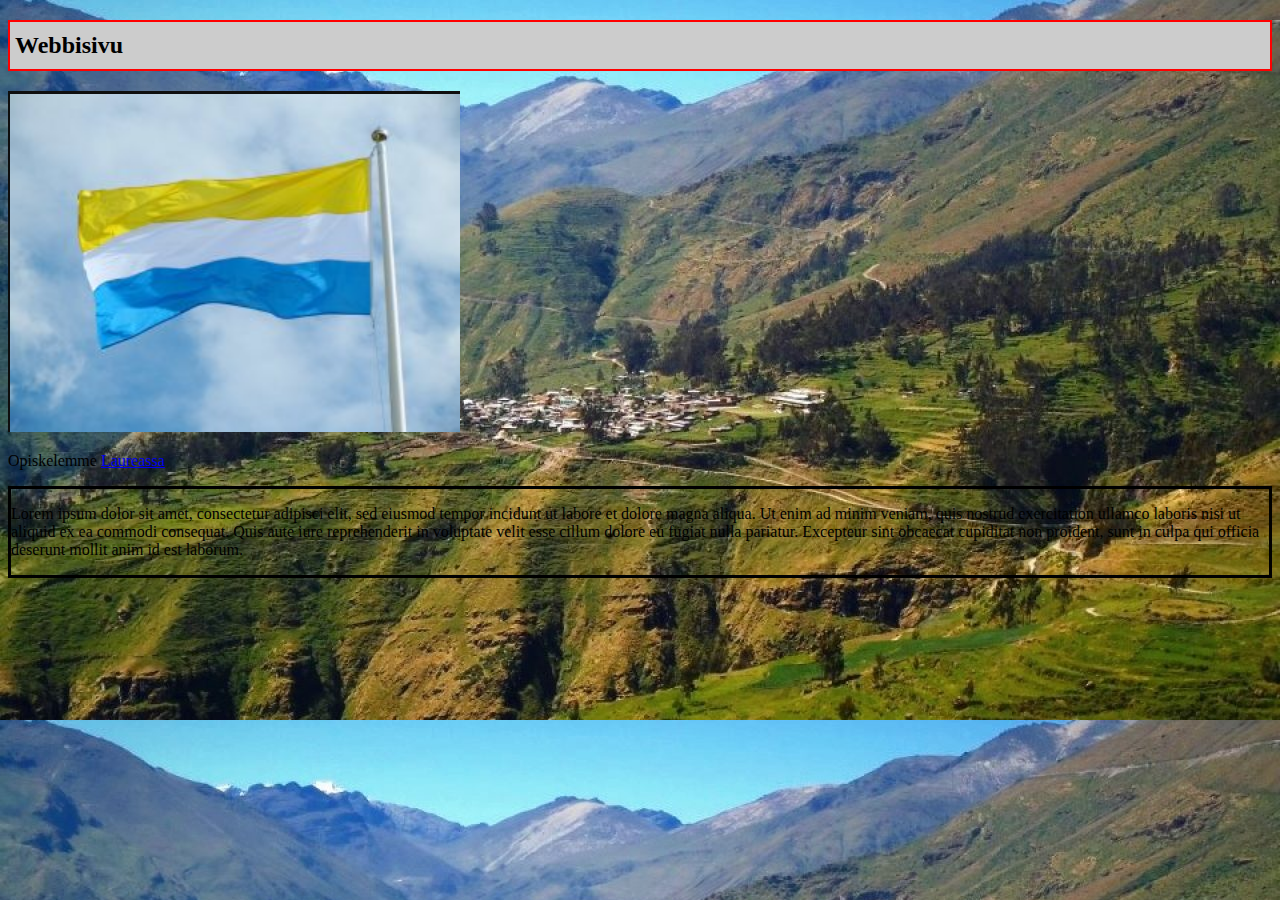
==== second.html @ a186174b "Add second html doc" ====
<!DOCTYPE html>
<html>
<head lang="fi">
<title>PAOPAOTANG</title>
</head>
<link rel="stylesheet" href="testi.css">
<body style="background: url(tausta.jpg)">
    
       
<main>
<H2>Webbisivu</H2>
<img class="card-img" src="kuva.PNG" alt="">
<p>Opiskelemme <a href="https://www.str-t.com">Laureassa</a></p>
<div class= leipäteksti>
   <p>Lorem ipsum dolor sit amet, consectetur adipisci elit, sed eiusmod tempor incidunt ut labore et dolore magna aliqua. Ut enim ad minim veniam, quis nostrud exercitation ullamco laboris nisi ut aliquid ex ea commodi consequat. Quis aute iure reprehenderit in voluptate velit esse cillum dolore eu fugiat nulla pariatur. Excepteur sint obcaecat cupiditat non proident, sunt in culpa qui officia deserunt mollit anim id est laborum.
    </p>
</div>
</body>
</html>
---- testi.css ----
h2 { border: 2px solid #ff0000; background-color: #cccccc;padding-left: 5px;padding-bottom: 10px;padding-top: 10px; }
div.leipäteksti {;
    border: 3px solid black;
}
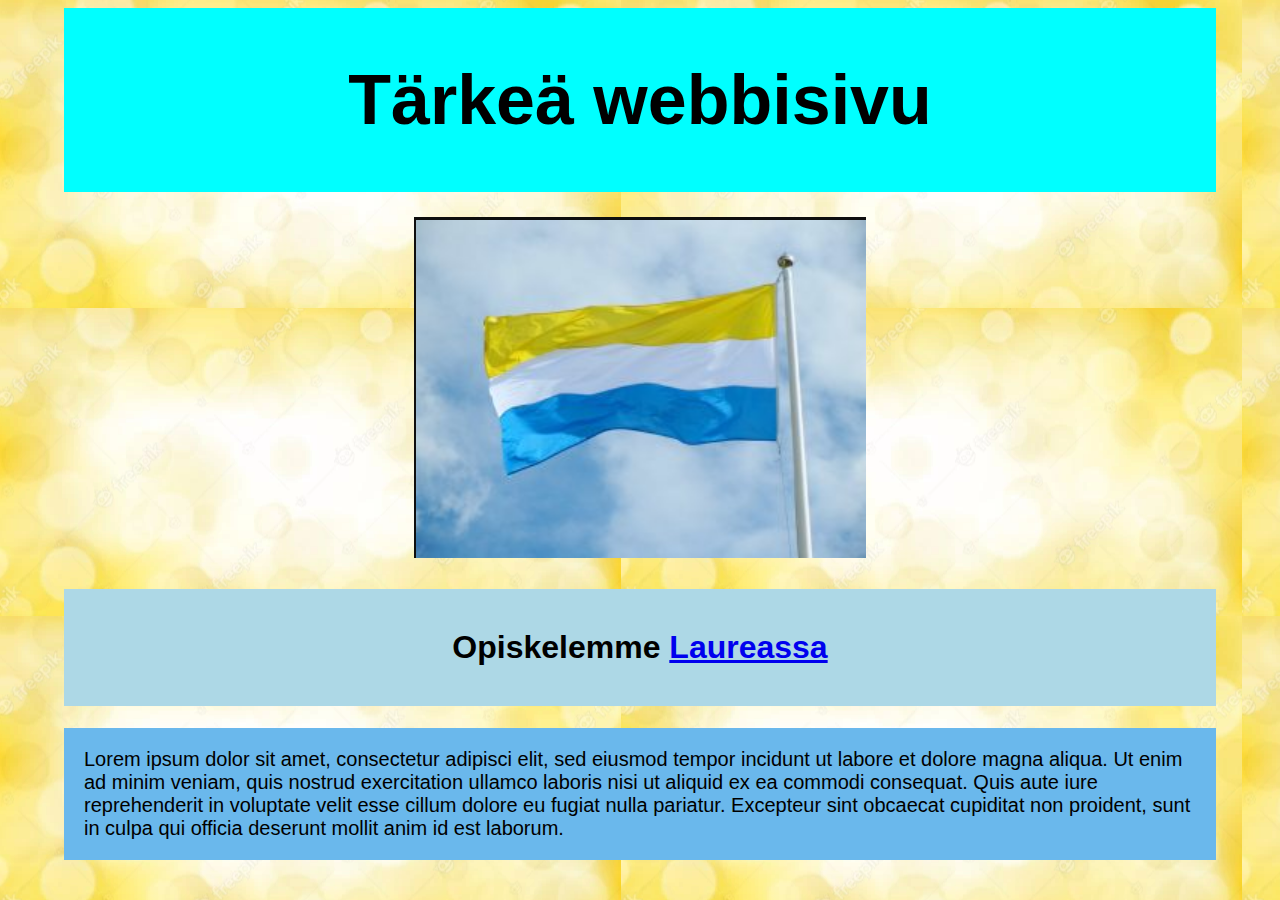
==== commit dc03fb88: "Added several changes" ====
--- a/second.html
+++ b/second.html
@@ -1,19 +1,19 @@
 <!DOCTYPE html>
 <html>
 <head lang="fi">
-<title>PAOPAOTANG</title>
+    <title>PAOPAOTANG</title>
 </head>
 <link rel="stylesheet" href="testi.css">
-<body style="background: url(tausta.jpg)">
-    
-       
-<main>
-<H2>Webbisivu</H2>
-<img class="card-img" src="kuva.PNG" alt="">
-<p>Opiskelemme <a href="https://www.str-t.com">Laureassa</a></p>
-<div class= leipäteksti>
-   <p>Lorem ipsum dolor sit amet, consectetur adipisci elit, sed eiusmod tempor incidunt ut labore et dolore magna aliqua. Ut enim ad minim veniam, quis nostrud exercitation ullamco laboris nisi ut aliquid ex ea commodi consequat. Quis aute iure reprehenderit in voluptate velit esse cillum dolore eu fugiat nulla pariatur. Excepteur sint obcaecat cupiditat non proident, sunt in culpa qui officia deserunt mollit anim id est laborum.
-    </p>
-</div>
+<body style="background: url(background.PNG)">
+    <header>
+        <h1>Tärkeä webbisivu</h1>
+    </header>
+
+    <img src="kuva.PNG" alt="Torniolaakson flaku">
+
+    <h1 id="myHeader">Opiskelemme <a href="https://www.str-t.com" target="_blank">Laureassa</a></h1>
+    <div class= leipateksti>
+        <p>Lorem ipsum dolor sit amet, consectetur adipisci elit, sed eiusmod tempor incidunt ut labore et dolore magna aliqua. Ut enim ad minim veniam, quis nostrud exercitation ullamco laboris nisi ut aliquid ex ea commodi consequat. Quis aute iure reprehenderit in voluptate velit esse cillum dolore eu fugiat nulla pariatur. Excepteur sint obcaecat cupiditat non proident, sunt in culpa qui officia deserunt mollit anim id est laborum.</p>
+    </div>
 </body>
 </html>--- a/testi.css
+++ b/testi.css
@@ -1,6 +1,45 @@
+body {
+    font-family: Arial, Helvetica, sans-serif;
+    width: 90%;
+    margin-left: auto;
+    margin-right: auto;
+}
 
+header {
+    background-color: aqua;
+    padding: 5px;
+    text-align: center;
+    font-size: 35px;
+    color: black;
+}
 
-h2 { border: 2px solid #ff0000; background-color: #cccccc;padding-left: 5px;padding-bottom: 10px;padding-top: 10px; }
-div.leipäteksti {;
+img {
+    display: block;
+    margin-left: auto;
+    margin-right: auto;
+    padding-top: 25px;
+    padding-bottom: 10px;
+}
+
+h2 { 
+    border: 2px solid #ff0000; 
+    background-color: #cccccc;
+    padding-left: 5px;
+}
+
+#leipateksti {
     border: 3px solid black;
 }
+
+p {
+    background:#6ab8ec;
+    padding:20px;
+    font-size: 20px;
+}
+
+#myHeader {
+    background-color: lightblue;
+    color: black;
+    padding: 40px;
+    text-align: center;
+}
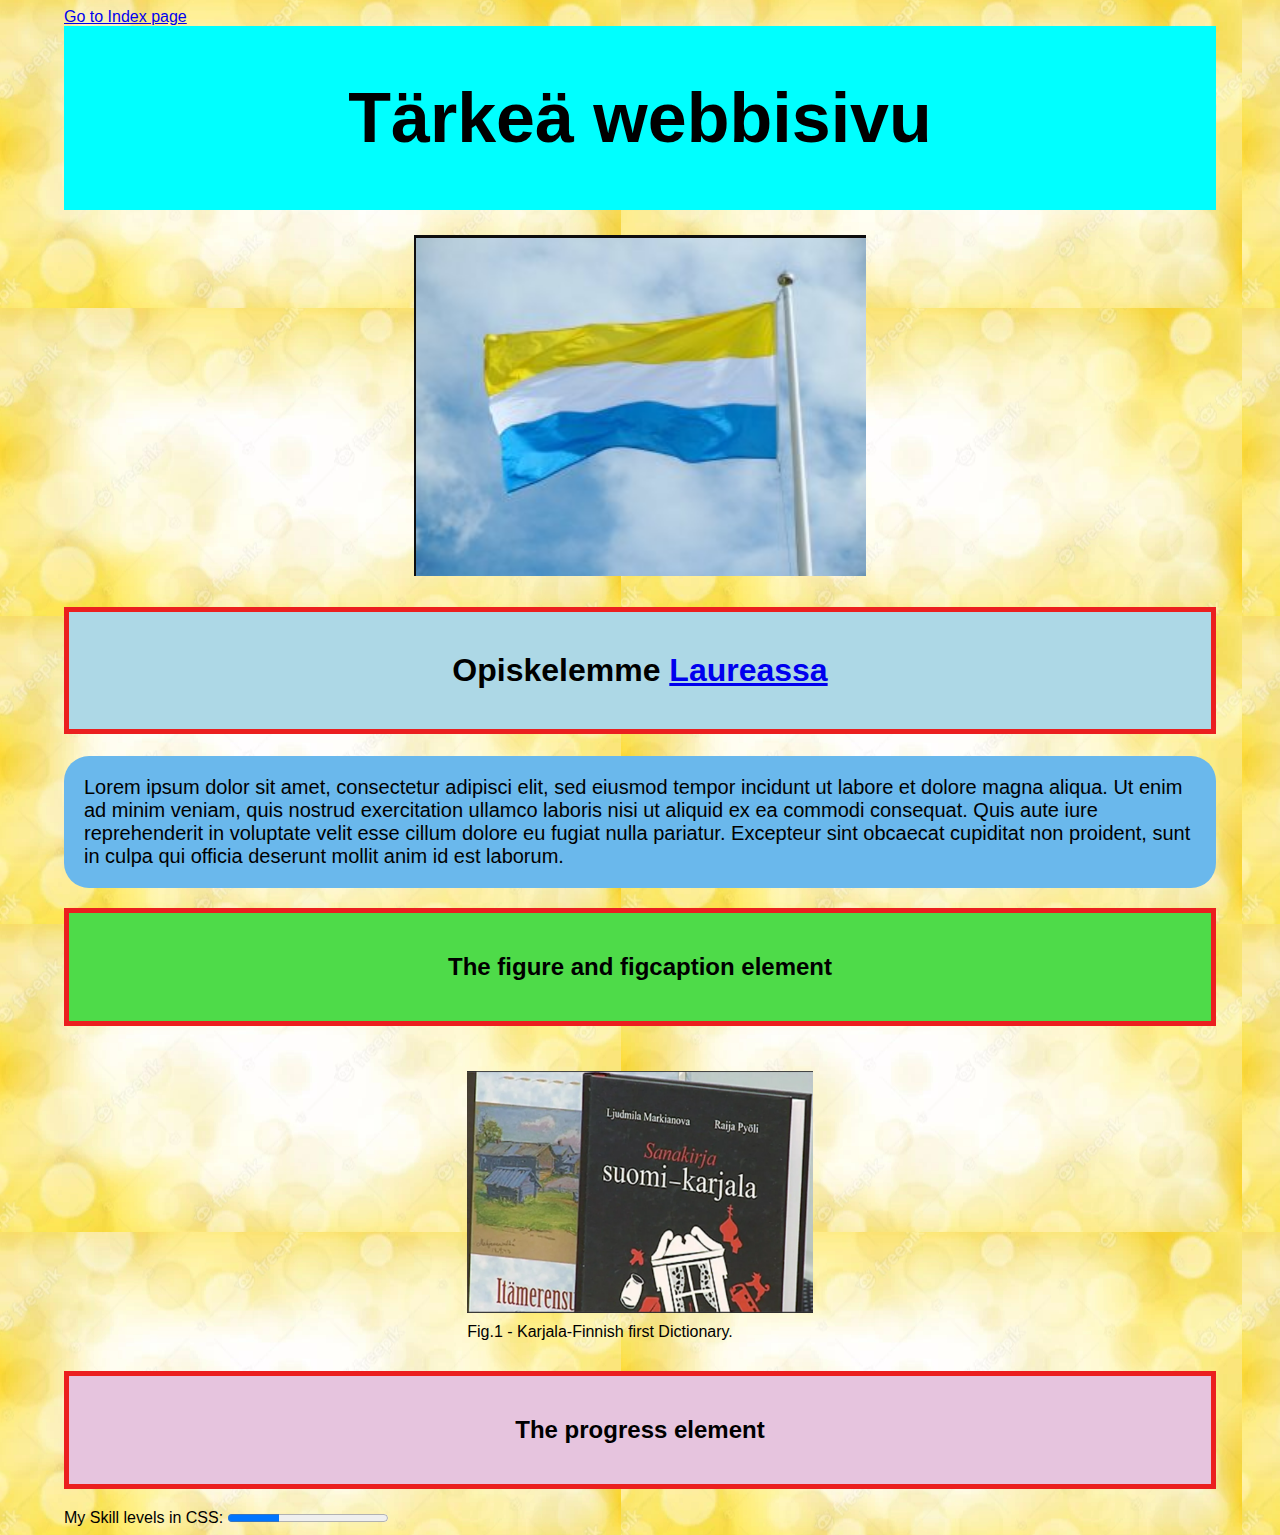
==== commit 334236f7: "Updated CSS and HTML file" ====
--- a/second.html
+++ b/second.html
@@ -4,7 +4,8 @@
     <title>PAOPAOTANG</title>
 </head>
 <link rel="stylesheet" href="testi.css">
-<body style="background: url(background.PNG)">
+<body>
+    <a href="https://deflygandepotatisarna.github.io/kakkonen/index.html">Go to Index page</a>
     <header>
         <h1>Tärkeä webbisivu</h1>
     </header>
@@ -15,5 +16,13 @@
     <div class= leipateksti>
         <p>Lorem ipsum dolor sit amet, consectetur adipisci elit, sed eiusmod tempor incidunt ut labore et dolore magna aliqua. Ut enim ad minim veniam, quis nostrud exercitation ullamco laboris nisi ut aliquid ex ea commodi consequat. Quis aute iure reprehenderit in voluptate velit esse cillum dolore eu fugiat nulla pariatur. Excepteur sint obcaecat cupiditat non proident, sunt in culpa qui officia deserunt mollit anim id est laborum.</p>
     </div>
+    <h2 id="mysubheader">The figure and figcaption element</h2>
+    <figure>
+        <img src="karjalakieli.PNG" alt="Karjala Kieli" style="width:100%">
+        <figcaption>Fig.1 - Karjala-Finnish first Dictionary.</figcaption>
+    </figure>
+    <h2 id="myprogressheader">The progress element</h2>
+    <label for="file">My Skill levels in CSS:</label>
+    <progress value="32" max="100"> 32% </progress>
 </body>
 </html>--- a/testi.css
+++ b/testi.css
@@ -1,4 +1,5 @@
 body {
+    background: url(background.PNG);
     font-family: Arial, Helvetica, sans-serif;
     width: 90%;
     margin-left: auto;
@@ -21,25 +22,48 @@
     padding-bottom: 10px;
 }
 
-h2 { 
-    border: 2px solid #ff0000; 
-    background-color: #cccccc;
-    padding-left: 5px;
+figure {
+    display: block;
+    margin-left: auto;
+    margin-right: auto;
+    width: 30%;
+    padding-bottom: 10px;
 }
 
 #leipateksti {
-    border: 3px solid black;
+    border: 10px solid rgb(235, 31, 31);
+    margin-left: 20%;
+    margin-right: 20%;
 }
 
 p {
+    border-radius: 25px;
     background:#6ab8ec;
     padding:20px;
     font-size: 20px;
 }
 
 #myHeader {
+    border: 5px solid rgb(235, 31, 31);
     background-color: lightblue;
     color: black;
     padding: 40px;
     text-align: center;
 }
+
+#mysubheader {
+    border: 5px solid rgb(235, 31, 31);
+    background-color: rgb(78, 219, 73);
+    color: black;
+    padding: 40px;
+    text-align: center;
+}
+
+#myprogressheader {
+    border: 5px solid rgb(235, 31, 31);
+    background-color: rgb(230, 196, 222);
+    color: black;
+    padding: 40px;
+    text-align: center;
+}
+
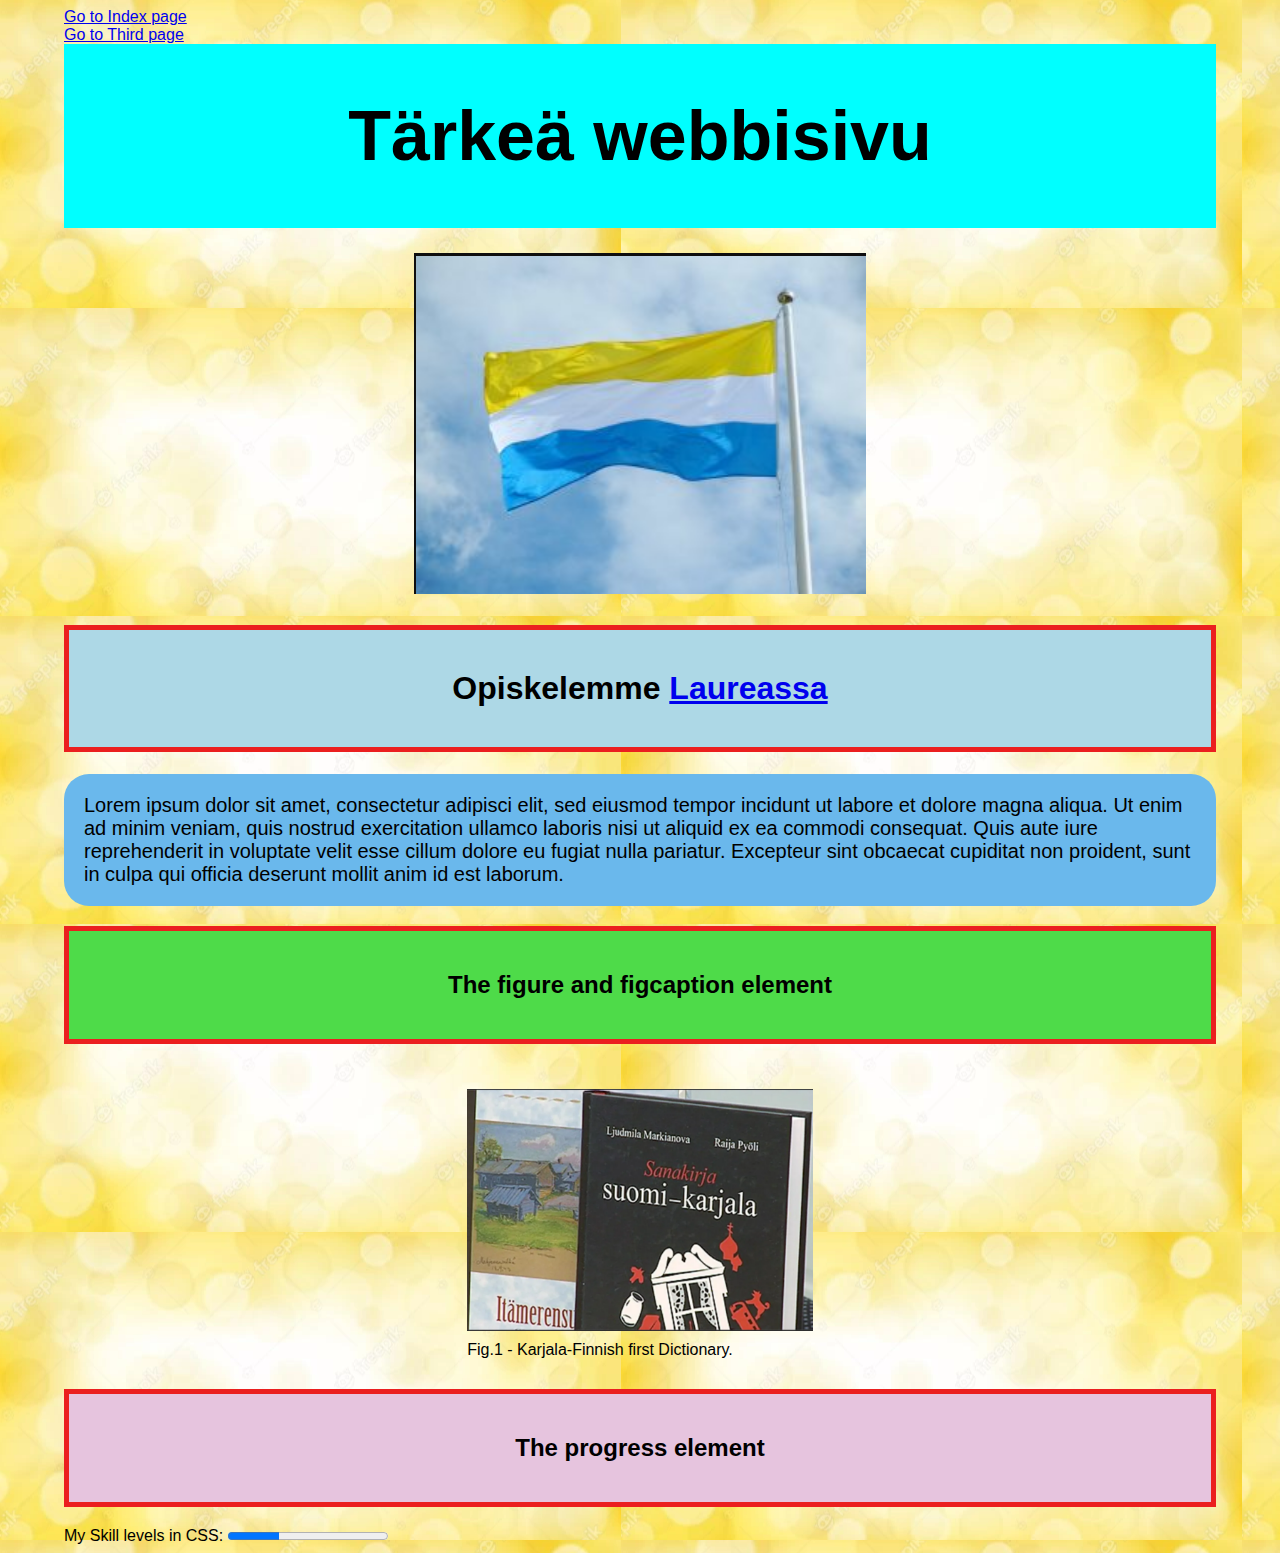
==== commit 0790723a: "Update second.html" ====
--- a/second.html
+++ b/second.html
@@ -5,7 +5,8 @@
 </head>
 <link rel="stylesheet" href="testi.css">
 <body>
-    <a href="https://deflygandepotatisarna.github.io/kakkonen/index.html">Go to Index page</a>
+    <a href="https://deflygandepotatisarna.github.io/kakkonen/index.html">Go to Index page</a></br>
+    <a href="https://deflygandepotatisarna.github.io/kakkonen/third.html">Go to Third page</a>
     <header>
         <h1>Tärkeä webbisivu</h1>
     </header>
